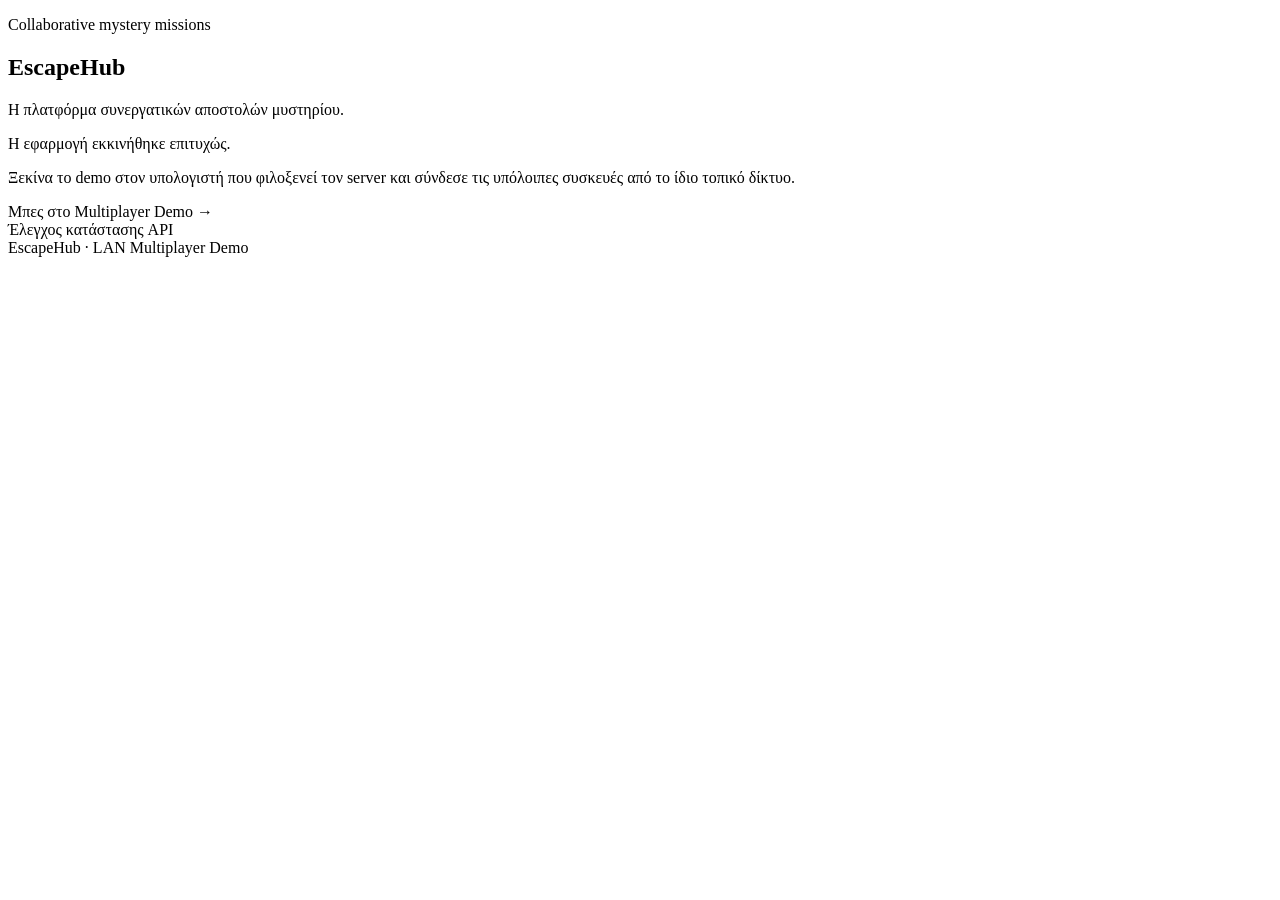
==== src/main/resources/templates/index.html @ 9a2b0fc7 "Add browser-based LAN multiplayer game foundation" ====
<!DOCTYPE html>
<html lang="el" xmlns:th="http://www.thymeleaf.org">
<head>
    <meta charset="UTF-8">
    <meta name="viewport" content="width=device-width, initial-scale=1.0">
    <title>EscapeHub</title>
    <link rel="stylesheet" th:href="@{/css/app.css}">
</head>
<body>
<main class="page-shell">
    <section class="hero">
        <p class="eyebrow">Collaborative mystery missions</p>
        <h1>EscapeHub</h1>
        <p class="subtitle">Η πλατφόρμα συνεργατικών αποστολών μυστηρίου.</p>
        <div class="status-card">
            <span class="status-dot"></span>
            <span>Η εφαρμογή εκκινήθηκε επιτυχώς.</span>
        </div>
        <p class="note">Ξεκίνα το demo στον υπολογιστή που φιλοξενεί τον server και σύνδεσε
            τις υπόλοιπες συσκευές από το ίδιο τοπικό δίκτυο.</p>
        <a class="health-link" th:href="@{/game}">Μπες στο Multiplayer Demo →</a><br>
        <a class="health-link" th:href="@{/api/v1/health}">Έλεγχος κατάστασης API</a>
    </section>
    <footer>EscapeHub · LAN Multiplayer Demo</footer>
</main>
</body>
</html>
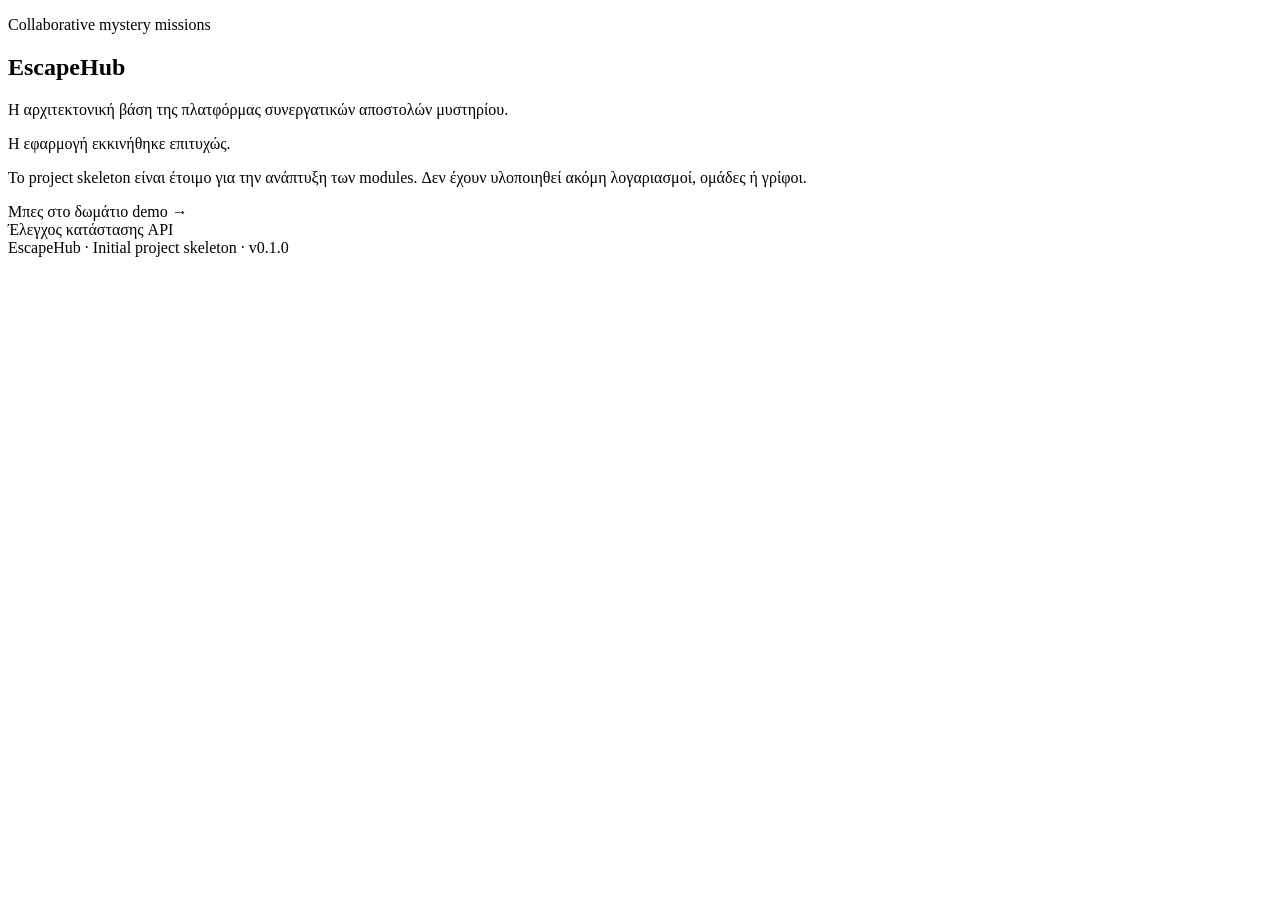
==== commit 29904576: "refactor(gameplay): scope foundation to US-011 and US-014" ====
--- a/src/main/resources/templates/index.html
+++ b/src/main/resources/templates/index.html
@@ -11,17 +11,16 @@
     <section class="hero">
         <p class="eyebrow">Collaborative mystery missions</p>
         <h1>EscapeHub</h1>
-        <p class="subtitle">Η πλατφόρμα συνεργατικών αποστολών μυστηρίου.</p>
+        <p class="subtitle">Η αρχιτεκτονική βάση της πλατφόρμας συνεργατικών αποστολών μυστηρίου.</p>
         <div class="status-card">
             <span class="status-dot"></span>
             <span>Η εφαρμογή εκκινήθηκε επιτυχώς.</span>
         </div>
-        <p class="note">Ξεκίνα το demo στον υπολογιστή που φιλοξενεί τον server και σύνδεσε
-            τις υπόλοιπες συσκευές από το ίδιο τοπικό δίκτυο.</p>
-        <a class="health-link" th:href="@{/game}">Μπες στο Multiplayer Demo →</a><br>
+        <p class="note">Το project skeleton είναι έτοιμο για την ανάπτυξη των modules. Δεν έχουν υλοποιηθεί ακόμη λογαριασμοί, ομάδες ή γρίφοι.</p>
+        <a class="health-link" th:href="@{/room}">Μπες στο δωμάτιο demo →</a><br>
         <a class="health-link" th:href="@{/api/v1/health}">Έλεγχος κατάστασης API</a>
     </section>
-    <footer>EscapeHub · LAN Multiplayer Demo</footer>
+    <footer>EscapeHub · Initial project skeleton · v0.1.0</footer>
 </main>
 </body>
 </html>
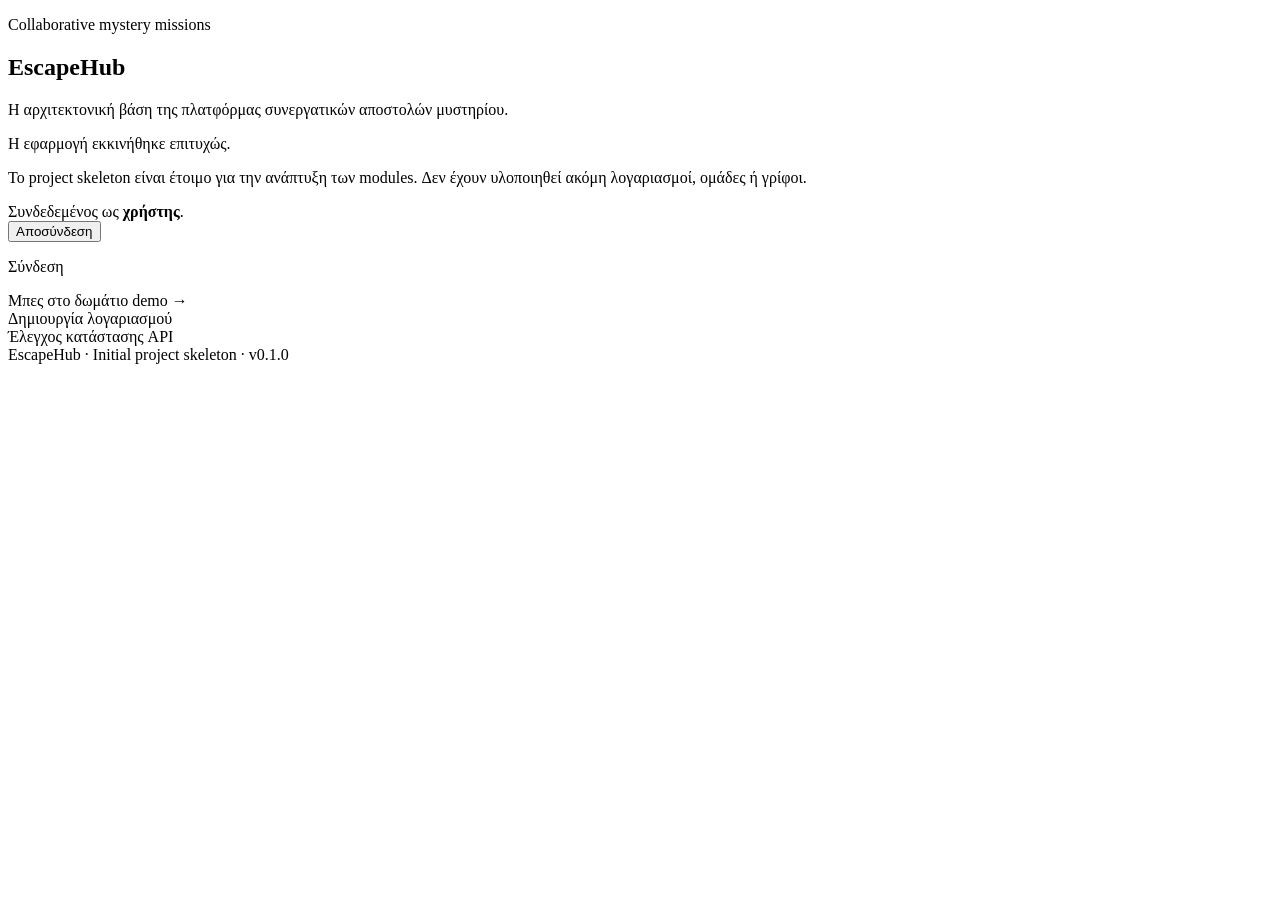
==== commit 4e684984: "feat(user): connect login to UserRepository and open /register (US-008) Merge US-007 into US-008. Au" ====
--- a/src/main/resources/templates/index.html
+++ b/src/main/resources/templates/index.html
@@ -17,7 +17,17 @@
             <span>Η εφαρμογή εκκινήθηκε επιτυχώς.</span>
         </div>
         <p class="note">Το project skeleton είναι έτοιμο για την ανάπτυξη των modules. Δεν έχουν υλοποιηθεί ακόμη λογαριασμοί, ομάδες ή γρίφοι.</p>
+        <div class="note" th:if="${username != null}">
+            Συνδεδεμένος ως <strong th:text="${username}">χρήστης</strong>.
+            <form th:action="@{/logout}" method="post" class="inline-form">
+                <button type="submit" class="link-button">Αποσύνδεση</button>
+            </form>
+        </div>
+        <p class="note" th:if="${username == null}">
+            <a class="health-link" th:href="@{/login}">Σύνδεση</a>
+        </p>
         <a class="health-link" th:href="@{/room}">Μπες στο δωμάτιο demo →</a><br>
+        <a class="health-link" th:href="@{/register}">Δημιουργία λογαριασμού</a><br>
         <a class="health-link" th:href="@{/api/v1/health}">Έλεγχος κατάστασης API</a>
     </section>
     <footer>EscapeHub · Initial project skeleton · v0.1.0</footer>
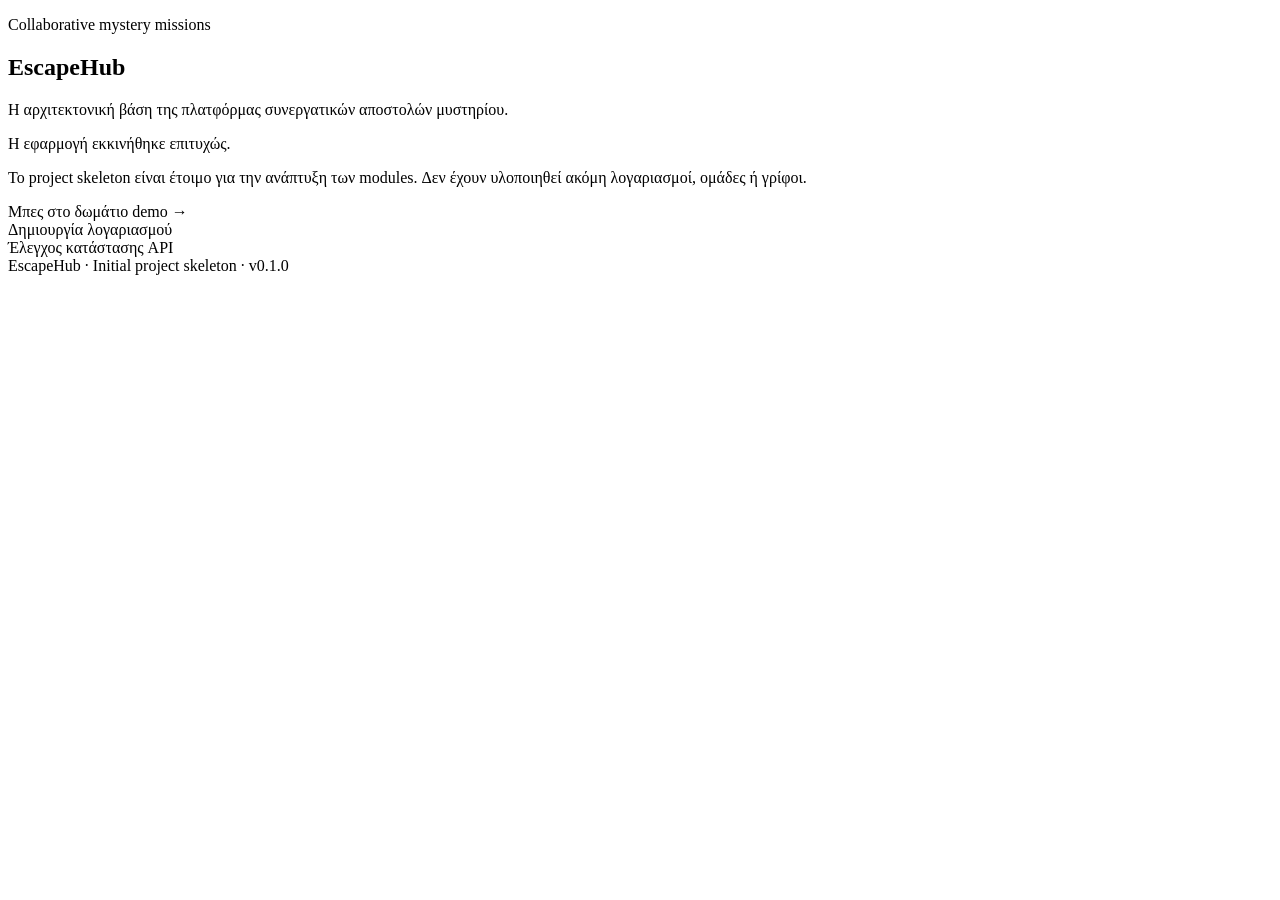
==== commit 84b1a6e4: "Merge pull request #30 from Eragon-24/feat/us-007-user-registration feat(user): add user registratio" ====
--- a/src/main/resources/templates/index.html
+++ b/src/main/resources/templates/index.html
@@ -17,15 +17,6 @@
             <span>Η εφαρμογή εκκινήθηκε επιτυχώς.</span>
         </div>
         <p class="note">Το project skeleton είναι έτοιμο για την ανάπτυξη των modules. Δεν έχουν υλοποιηθεί ακόμη λογαριασμοί, ομάδες ή γρίφοι.</p>
-        <div class="note" th:if="${username != null}">
-            Συνδεδεμένος ως <strong th:text="${username}">χρήστης</strong>.
-            <form th:action="@{/logout}" method="post" class="inline-form">
-                <button type="submit" class="link-button">Αποσύνδεση</button>
-            </form>
-        </div>
-        <p class="note" th:if="${username == null}">
-            <a class="health-link" th:href="@{/login}">Σύνδεση</a>
-        </p>
         <a class="health-link" th:href="@{/room}">Μπες στο δωμάτιο demo →</a><br>
         <a class="health-link" th:href="@{/register}">Δημιουργία λογαριασμού</a><br>
         <a class="health-link" th:href="@{/api/v1/health}">Έλεγχος κατάστασης API</a>
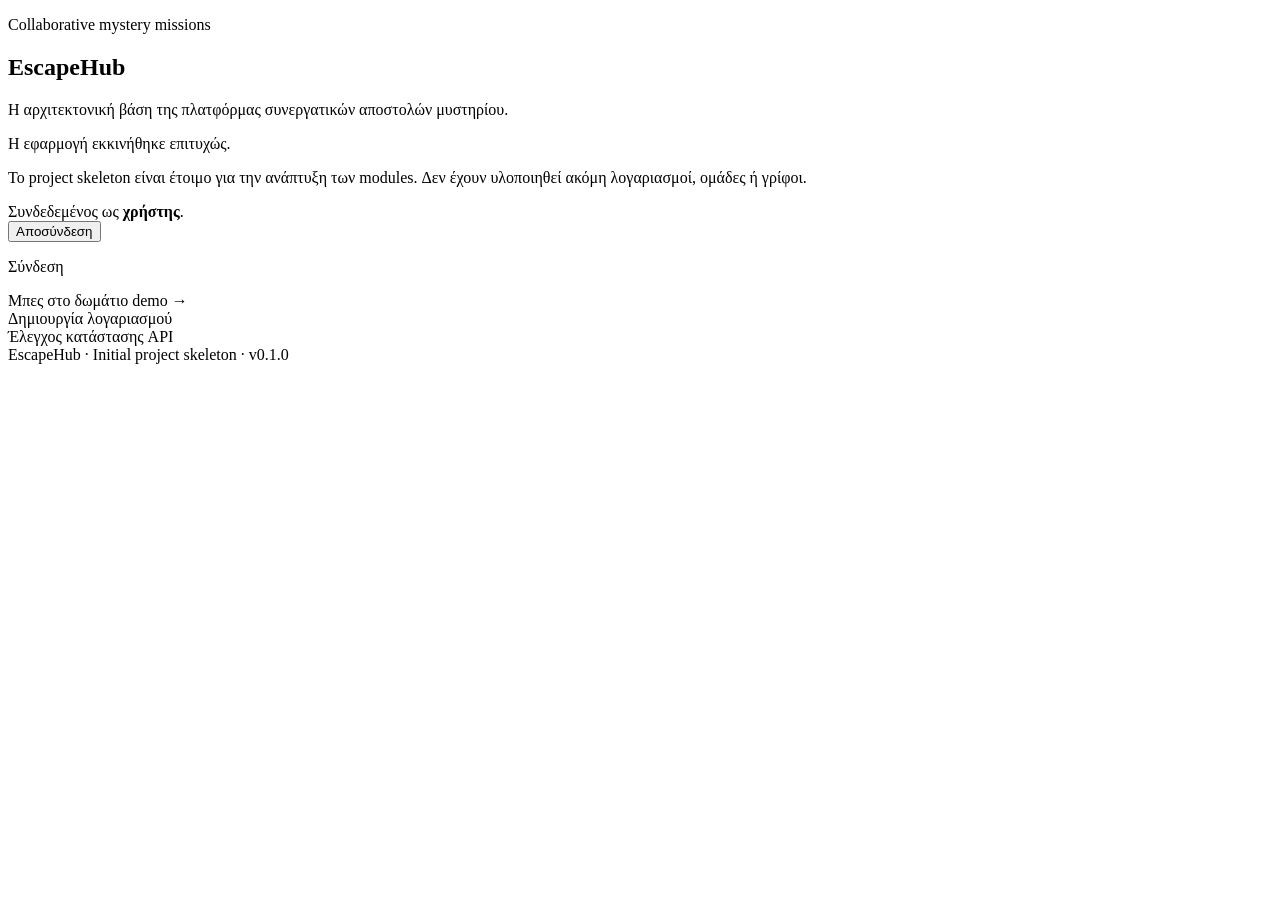
==== commit 475587a2: "Merge pull request #26 from Eragon-24/feat/us-008-login-logout feat(user): add simple login and logo" ====
--- a/src/main/resources/templates/index.html
+++ b/src/main/resources/templates/index.html
@@ -17,6 +17,15 @@
             <span>Η εφαρμογή εκκινήθηκε επιτυχώς.</span>
         </div>
         <p class="note">Το project skeleton είναι έτοιμο για την ανάπτυξη των modules. Δεν έχουν υλοποιηθεί ακόμη λογαριασμοί, ομάδες ή γρίφοι.</p>
+        <div class="note" th:if="${username != null}">
+            Συνδεδεμένος ως <strong th:text="${username}">χρήστης</strong>.
+            <form th:action="@{/logout}" method="post" class="inline-form">
+                <button type="submit" class="link-button">Αποσύνδεση</button>
+            </form>
+        </div>
+        <p class="note" th:if="${username == null}">
+            <a class="health-link" th:href="@{/login}">Σύνδεση</a>
+        </p>
         <a class="health-link" th:href="@{/room}">Μπες στο δωμάτιο demo →</a><br>
         <a class="health-link" th:href="@{/register}">Δημιουργία λογαριασμού</a><br>
         <a class="health-link" th:href="@{/api/v1/health}">Έλεγχος κατάστασης API</a>
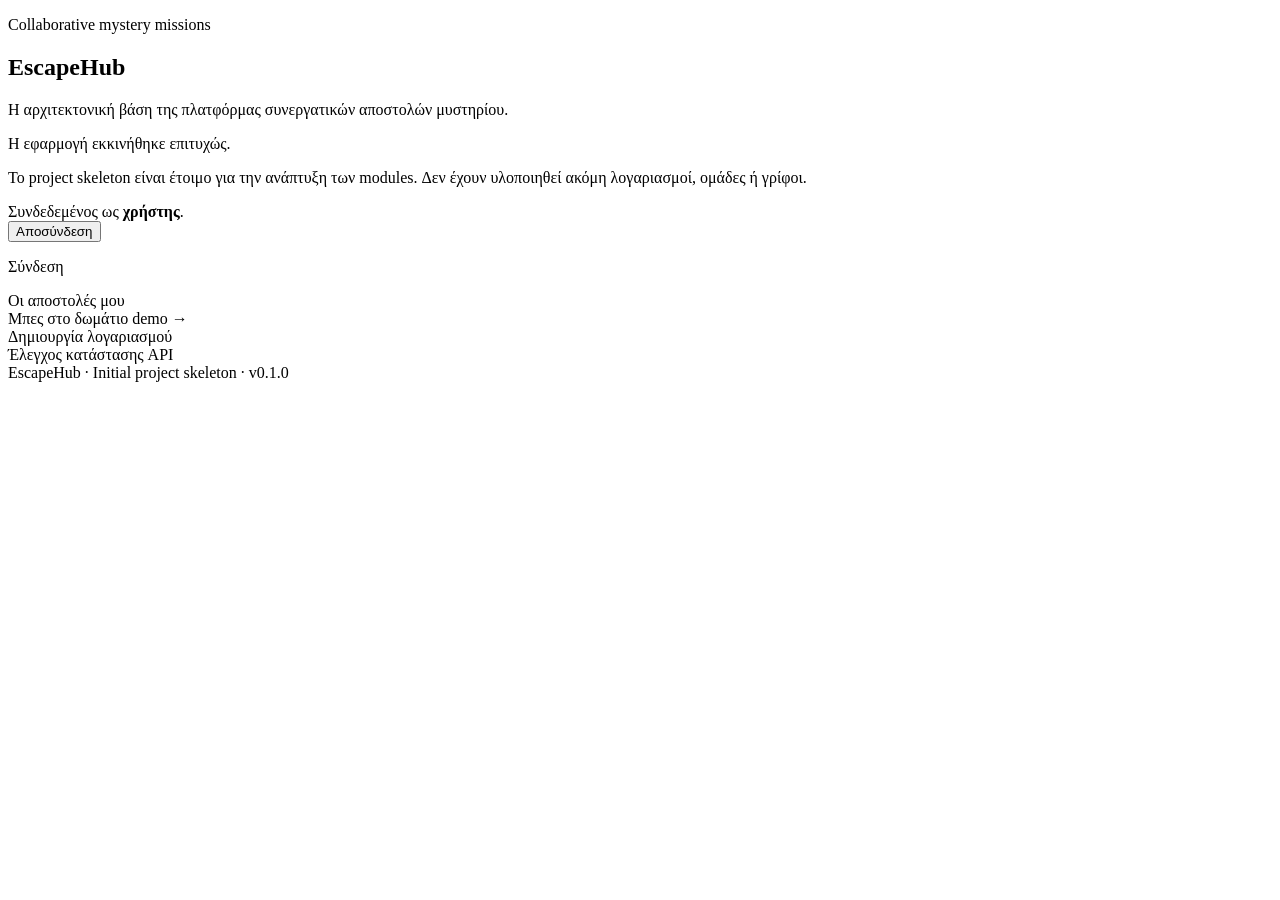
==== commit 148349eb: "feat(gameplay): show mission run status per player (US-015)" ====
--- a/src/main/resources/templates/index.html
+++ b/src/main/resources/templates/index.html
@@ -26,6 +26,7 @@
         <p class="note" th:if="${username == null}">
             <a class="health-link" th:href="@{/login}">Σύνδεση</a>
         </p>
+        <a class="health-link" th:if="${username != null}" th:href="@{/my-missions}">Οι αποστολές μου</a><br th:if="${username != null}">
         <a class="health-link" th:href="@{/room}">Μπες στο δωμάτιο demo →</a><br>
         <a class="health-link" th:href="@{/register}">Δημιουργία λογαριασμού</a><br>
         <a class="health-link" th:href="@{/api/v1/health}">Έλεγχος κατάστασης API</a>
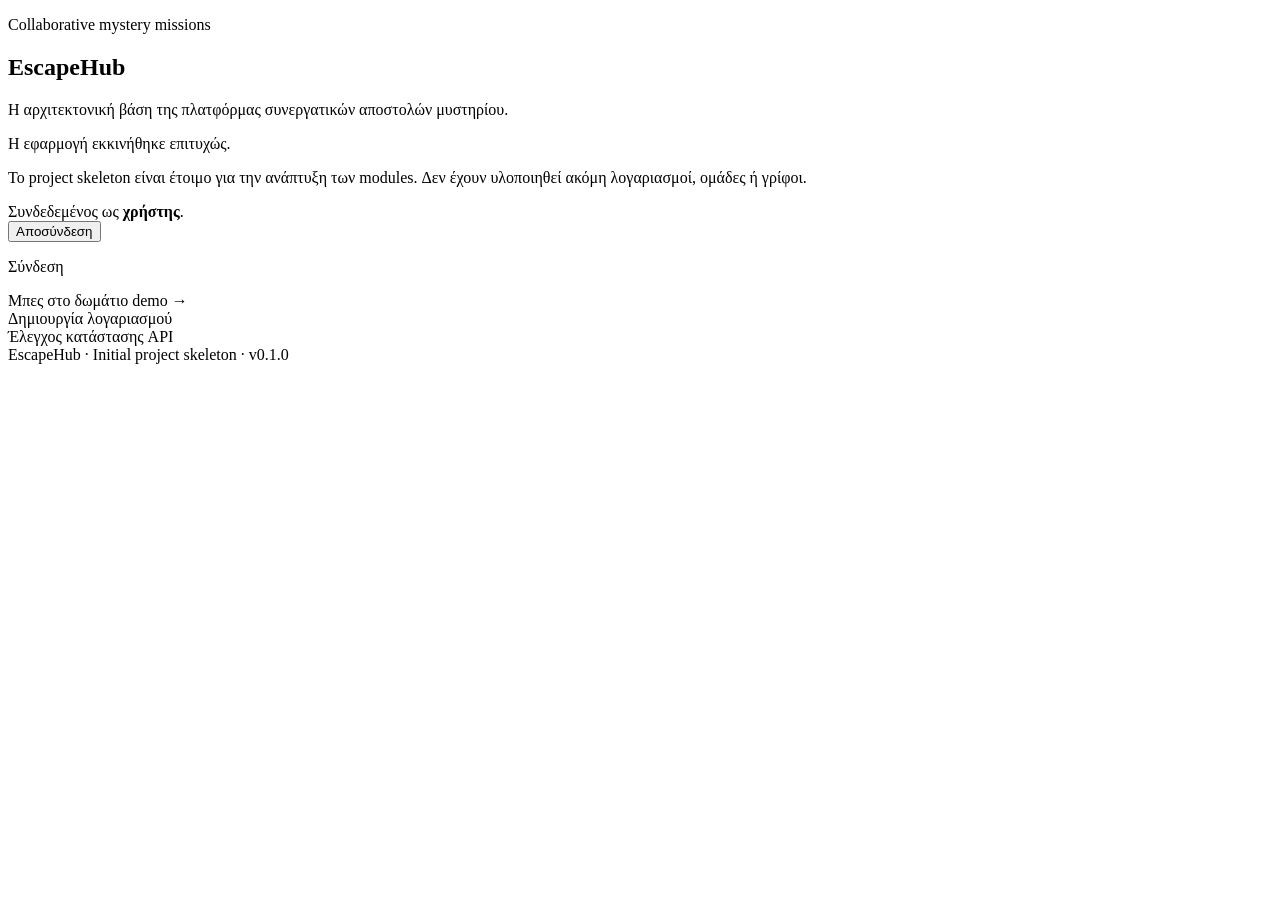
==== commit 12bac0b7: "Merge branch 'main' into TeamCreation" ====
--- a/src/main/resources/templates/index.html
+++ b/src/main/resources/templates/index.html
@@ -26,7 +26,6 @@
         <p class="note" th:if="${username == null}">
             <a class="health-link" th:href="@{/login}">Σύνδεση</a>
         </p>
-        <a class="health-link" th:if="${username != null}" th:href="@{/my-missions}">Οι αποστολές μου</a><br th:if="${username != null}">
         <a class="health-link" th:href="@{/room}">Μπες στο δωμάτιο demo →</a><br>
         <a class="health-link" th:href="@{/register}">Δημιουργία λογαριασμού</a><br>
         <a class="health-link" th:href="@{/api/v1/health}">Έλεγχος κατάστασης API</a>
